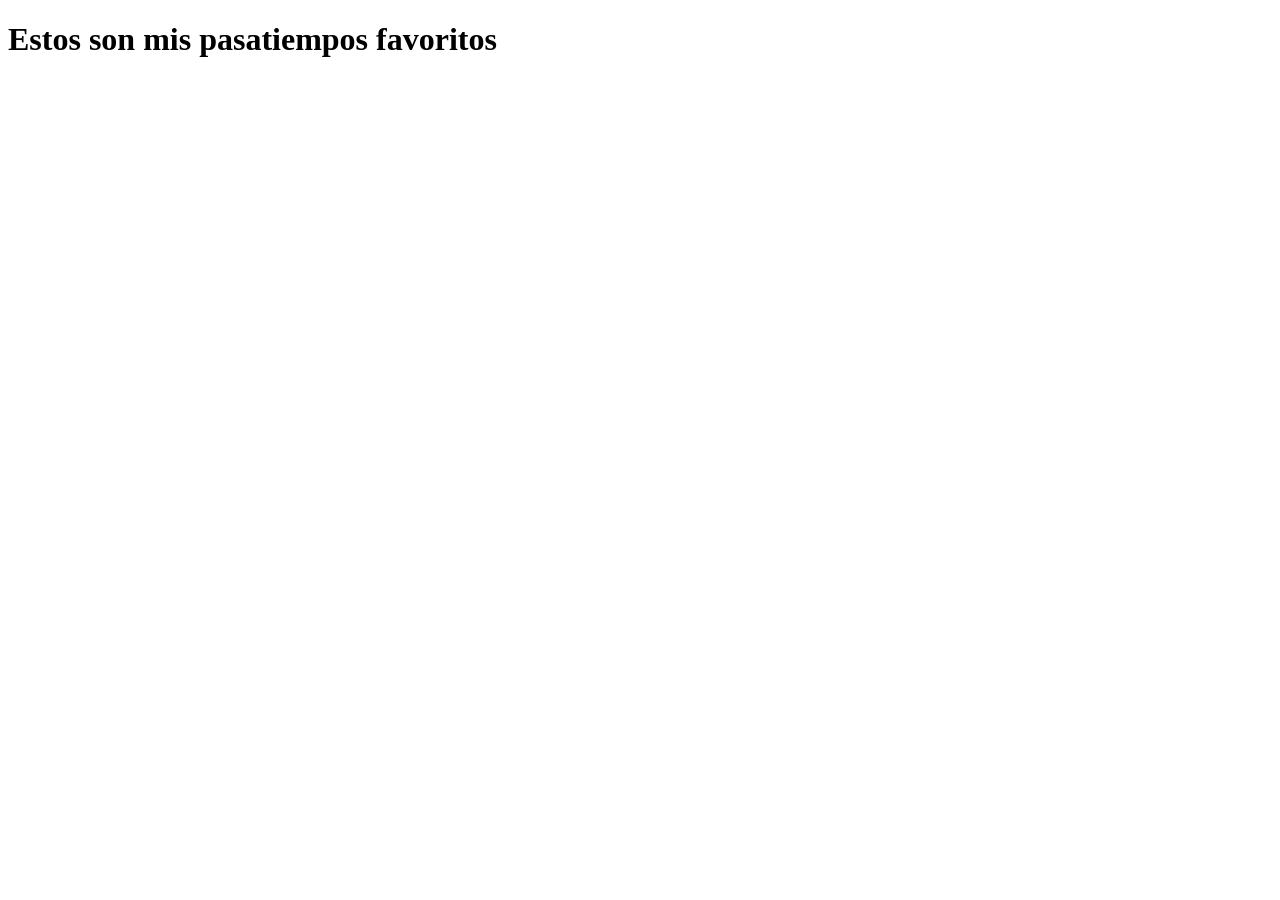
==== Pasatiempos.html @ ae1face2 "Descripción del avance" ====
<!DOCTYPE html>
<html lang="en">
<head>
    <meta charset="UTF-8">
    <meta name="viewport" content="width=device-width, initial-scale=1.0">
    <title>Document</title>
</head>
<body>
    <h1>Estos son mis pasatiempos favoritos</h1>
</body>
</html>
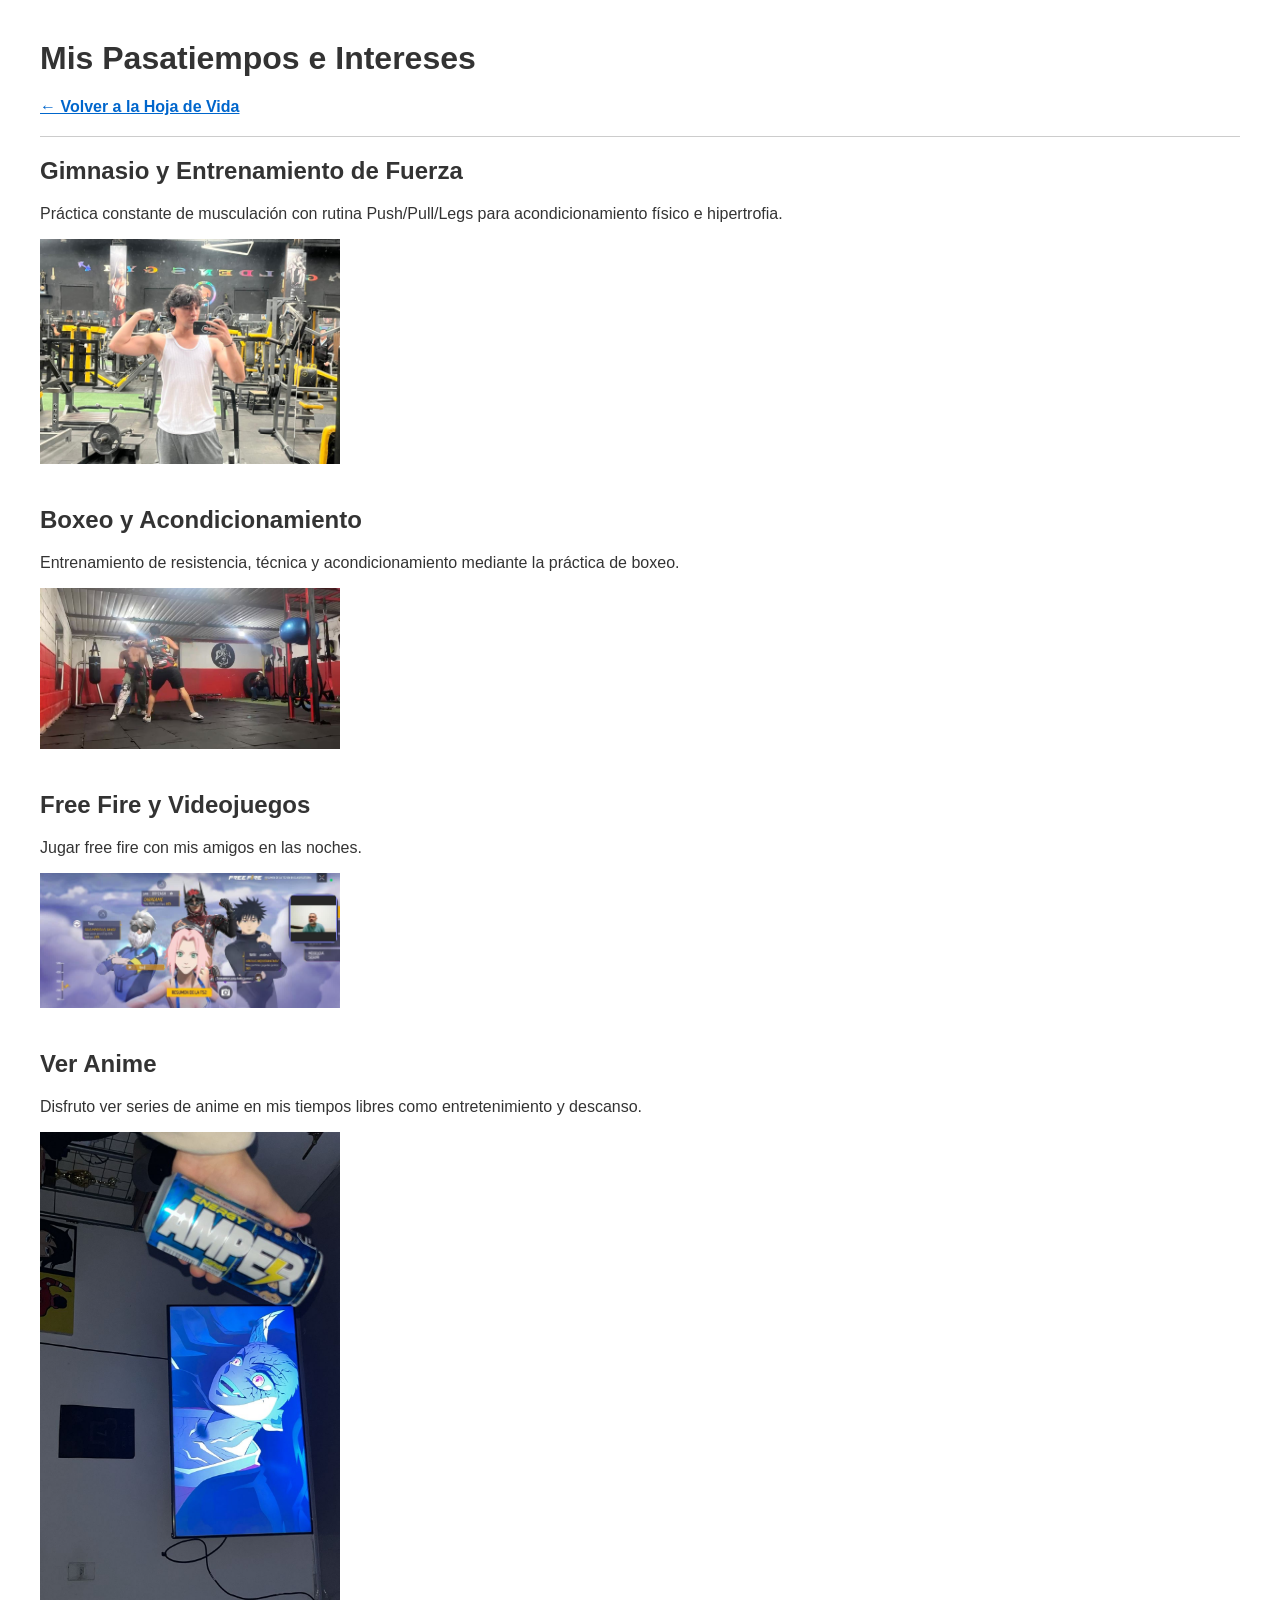
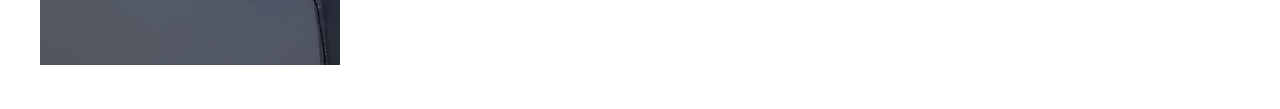
==== commit 137f0a8e: "Six sevennn" ====
--- a/Pasatiempos.html
+++ b/Pasatiempos.html
@@ -1,11 +1,50 @@
 <!DOCTYPE html>
-<html lang="en">
+<html lang="es">
 <head>
     <meta charset="UTF-8">
     <meta name="viewport" content="width=device-width, initial-scale=1.0">
-    <title>Document</title>
+    <title>Mis Pasatiempos - Andrés López</title>
 </head>
-<body>
-    <h1>Estos son mis pasatiempos favoritos</h1>
+<body style="font-family: Arial, sans-serif; margin: 40px; color: #333;">
+
+    <header>
+        <h1>Mis Pasatiempos e Intereses</h1>
+        <p><a href="index.html" style="color: #0066cc; font-weight: bold;">← Volver a la Hoja de Vida</a></p>
+    </header>
+
+    <hr style="border: none; border-top: 1px solid #ccc; margin: 20px 0;">
+
+    <main>
+        <section>
+            <h2>Gimnasio y Entrenamiento de Fuerza</h2>
+            <p>Práctica constante de musculación con rutina Push/Pull/Legs para acondicionamiento físico e hipertrofia.</p>
+            <img src="img/gym.jpeg" alt="Entrenamiento en el Gimnasio" width="300">
+        </section>
+
+        <br>
+
+        <section>
+            <h2>Boxeo y Acondicionamiento</h2>
+            <p>Entrenamiento de resistencia, técnica y acondicionamiento mediante la práctica de boxeo.</p>
+            <img src="img/box.jpeg" alt="Entrenamiento de boxeo" width="300">
+        </section>
+
+        <br>
+
+        <section>
+            <h2>Free Fire y Videojuegos</h2>
+            <p>Jugar free fire con mis amigos en las noches.</p>
+            <img src="img/freefire.jpeg" alt="Videojuego Free Fire" width="300">
+        </section>
+
+        <br>
+
+        <section>
+            <h2>Ver Anime</h2>
+            <p>Disfruto ver series de anime en mis tiempos libres como entretenimiento y descanso.</p>
+            <img src="img/anime.jpeg" alt="Anime y ya" width="300">
+        </section>
+    </main>
+
 </body>
 </html>
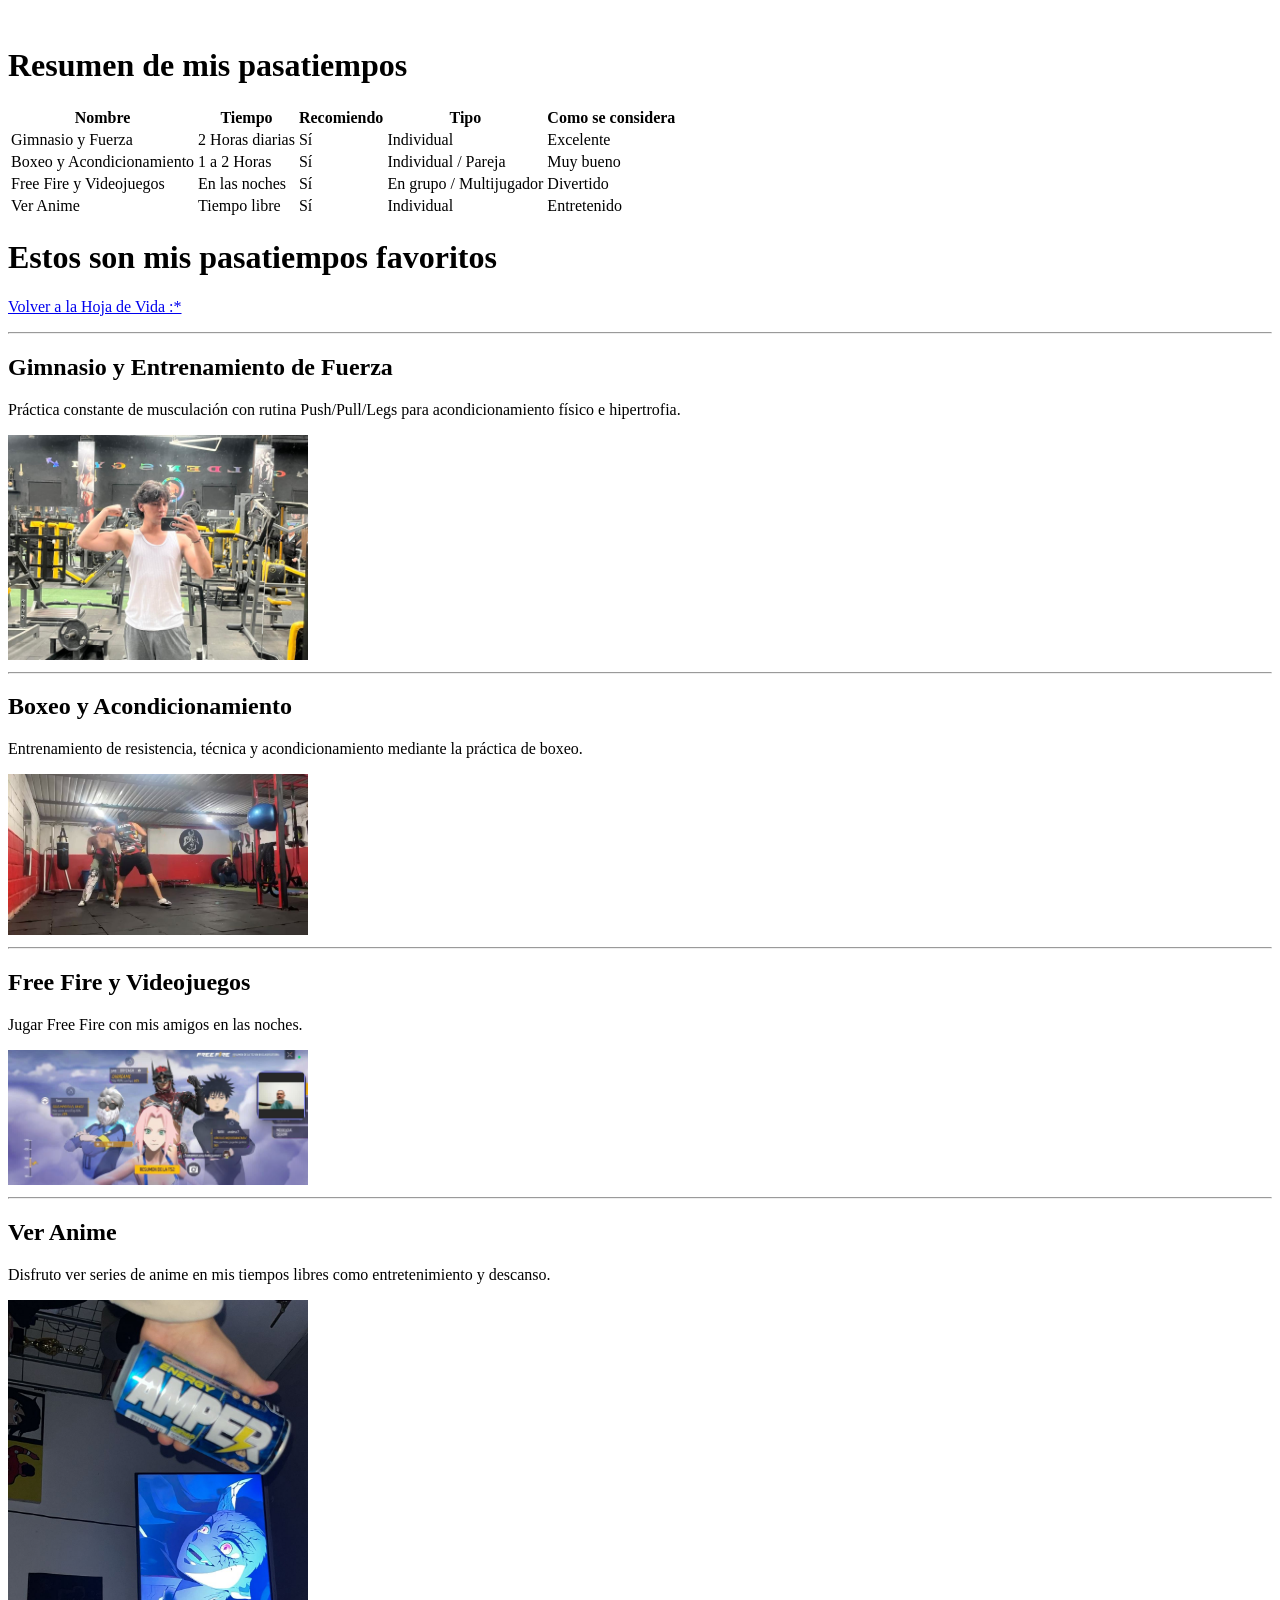
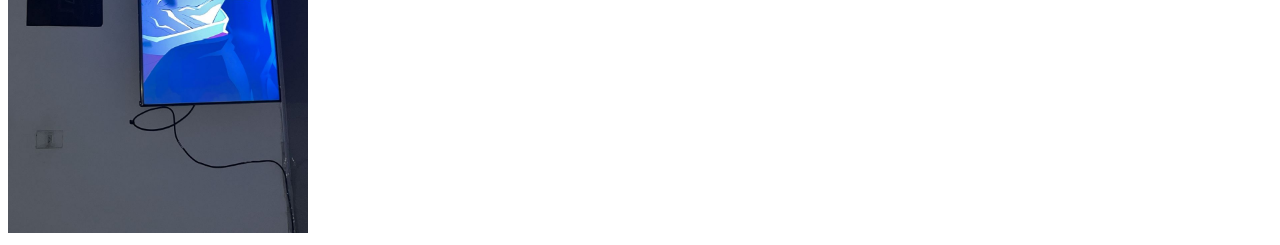
==== commit 3995b2f2: "sdfgsdg" ====
--- a/Pasatiempos.html
+++ b/Pasatiempos.html
@@ -4,47 +4,83 @@
     <meta charset="UTF-8">
     <meta name="viewport" content="width=device-width, initial-scale=1.0">
     <title>Mis Pasatiempos - Andrés López</title>
+    <link rel="stylesheet" href="css/styles.css">
 </head>
-<body style="font-family: Arial, sans-serif; margin: 40px; color: #333;">
+<body>
+    <br>
+    <h1>Resumen de mis pasatiempos</h1>
+    <table>
+        <thead>
+        <tr>
+            <th>Nombre</th>
+            <th>Tiempo</th>
+            <th>Recomiendo</th>
+            <th>Tipo</th>
+            <th>Como se considera</th>
+        </tr>
+        </thead>
+        
+        <tbody>
+        <tr>
+        <td>Gimnasio y Fuerza</td>
+        <td>2 Horas diarias</td>
+        <td>Sí</td>
+        <td>Individual</td>
+        <td>Excelente</td>
+        </tr>
 
-    <header>
-        <h1>Mis Pasatiempos e Intereses</h1>
-        <p><a href="index.html" style="color: #0066cc; font-weight: bold;">← Volver a la Hoja de Vida</a></p>
-    </header>
+        <tr>
+        <td>Boxeo y Acondicionamiento</td>
+        <td>1 a 2 Horas</td>
+        <td>Sí</td>
+        <td>Individual / Pareja</td>
+        <td>Muy bueno</td>
+        </tr>
 
-    <hr style="border: none; border-top: 1px solid #ccc; margin: 20px 0;">
+        <tr>
+        <td>Free Fire y Videojuegos</td>
+        <td>En las noches</td>
+        <td>Sí</td>
+        <td>En grupo / Multijugador</td>
+        <td>Divertido</td>
+        </tr>
 
-    <main>
-        <section>
-            <h2>Gimnasio y Entrenamiento de Fuerza</h2>
-            <p>Práctica constante de musculación con rutina Push/Pull/Legs para acondicionamiento físico e hipertrofia.</p>
-            <img src="img/gym.jpeg" alt="Entrenamiento en el Gimnasio" width="300">
-        </section>
+        <tr>
+    <td>Ver Anime</td>
+    <td>Tiempo libre</td>
+    <td>Sí</td>
+    <td>Individual</td>
+    <td>Entretenido</td>
+        </tr>
+        </tbody>
+    </table>
 
-        <br>
+    <h1>Estos son mis pasatiempos favoritos</h1>
+    <p><a href="index.html">Volver a la Hoja de Vida :*</a></p>
 
-        <section>
-            <h2>Boxeo y Acondicionamiento</h2>
-            <p>Entrenamiento de resistencia, técnica y acondicionamiento mediante la práctica de boxeo.</p>
-            <img src="img/box.jpeg" alt="Entrenamiento de boxeo" width="300">
-        </section>
+    <hr>
 
-        <br>
+    <h2>Gimnasio y Entrenamiento de Fuerza</h2>
+    <p>Práctica constante de musculación con rutina Push/Pull/Legs para acondicionamiento físico e hipertrofia.</p>
+    <img src="img/gym.jpeg" alt="Entrenamiento en el Gimnasio" width="300">
 
-        <section>
-            <h2>Free Fire y Videojuegos</h2>
-            <p>Jugar free fire con mis amigos en las noches.</p>
-            <img src="img/freefire.jpeg" alt="Videojuego Free Fire" width="300">
-        </section>
+    <hr>
 
-        <br>
+    <h2>Boxeo y Acondicionamiento</h2>
+    <p>Entrenamiento de resistencia, técnica y acondicionamiento mediante la práctica de boxeo.</p>
+    <img src="img/box.jpeg" alt="Entrenamiento de boxeo" width="300">
 
-        <section>
-            <h2>Ver Anime</h2>
-            <p>Disfruto ver series de anime en mis tiempos libres como entretenimiento y descanso.</p>
-            <img src="img/anime.jpeg" alt="Anime y ya" width="300">
-        </section>
-    </main>
+    <hr>
+
+    <h2>Free Fire y Videojuegos</h2>
+    <p>Jugar Free Fire con mis amigos en las noches.</p>
+    <img src="img/freefire.jpeg" alt="Videojuego Free Fire" width="300">
+
+    <hr>
+
+    <h2>Ver Anime</h2>
+    <p>Disfruto ver series de anime en mis tiempos libres como entretenimiento y descanso.</p>
+    <img src="img/anime.jpeg" alt="Anime" width="300">
 
 </body>
 </html>
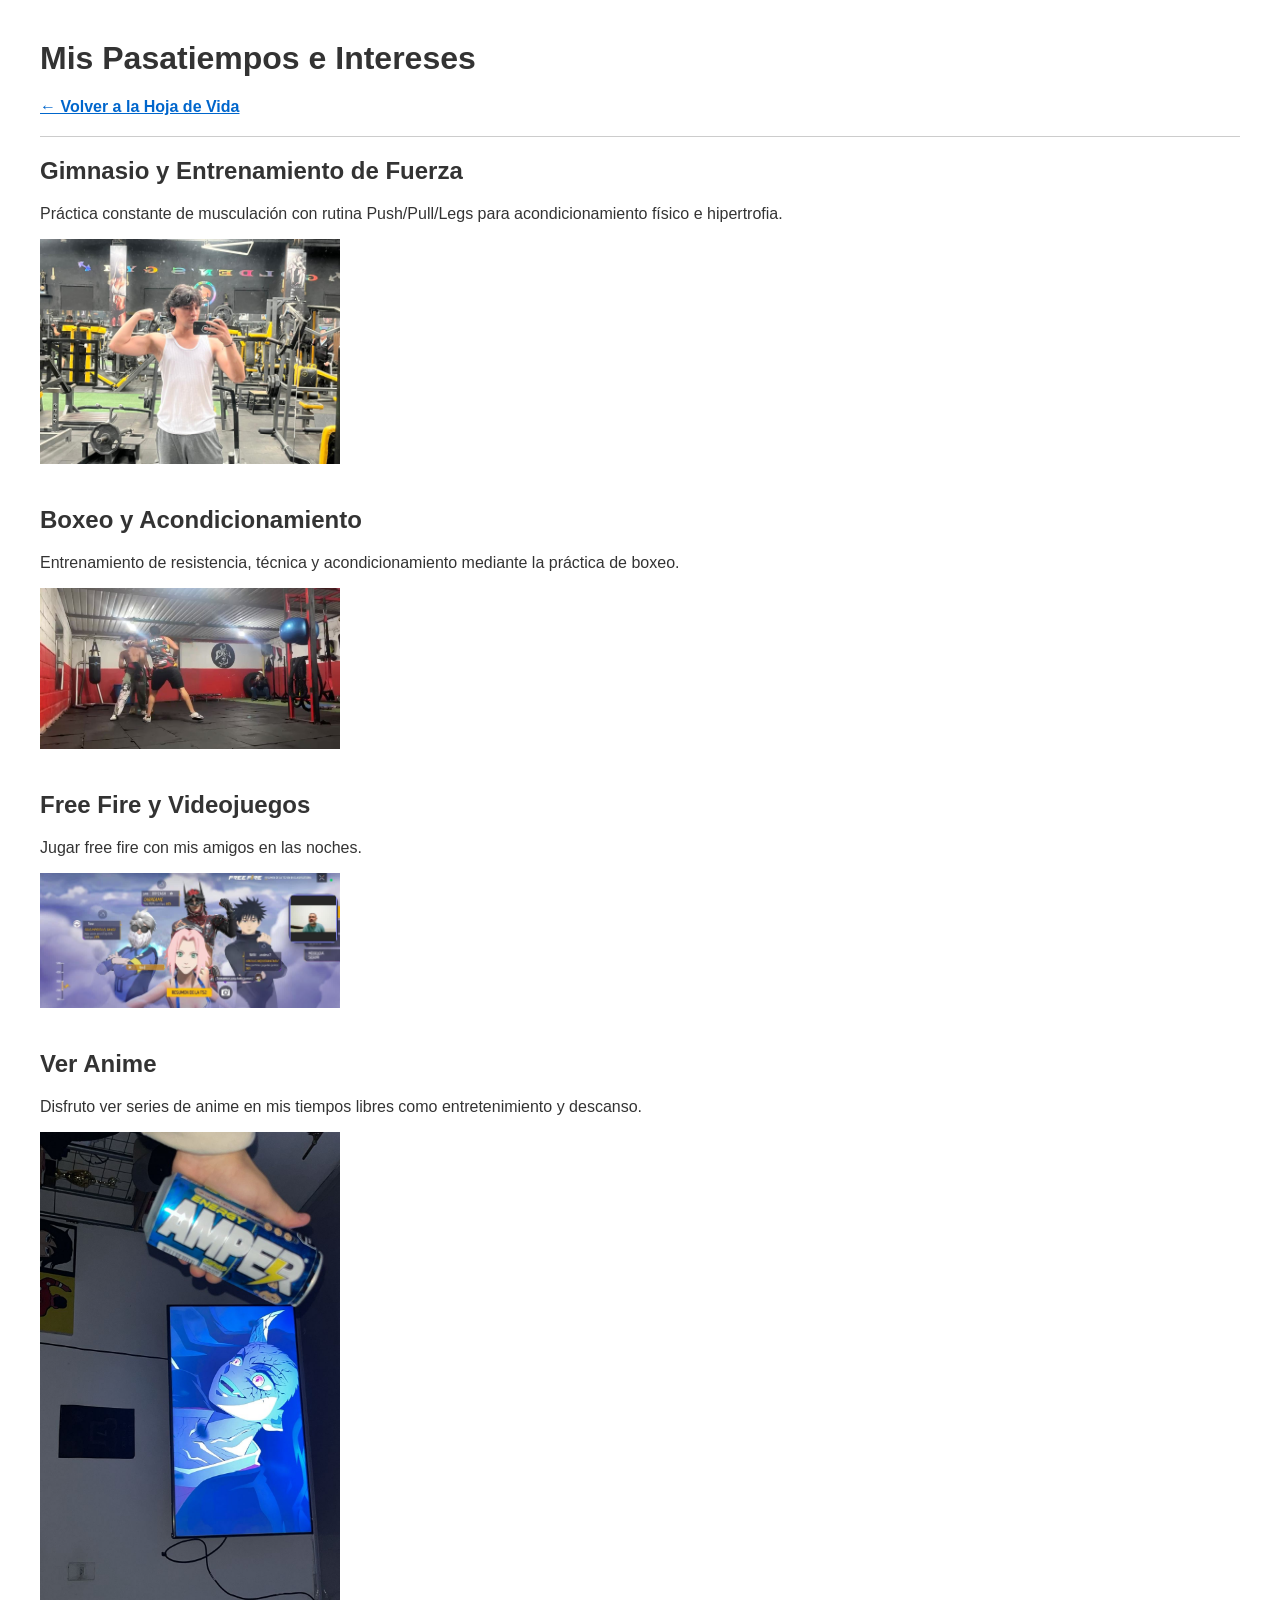
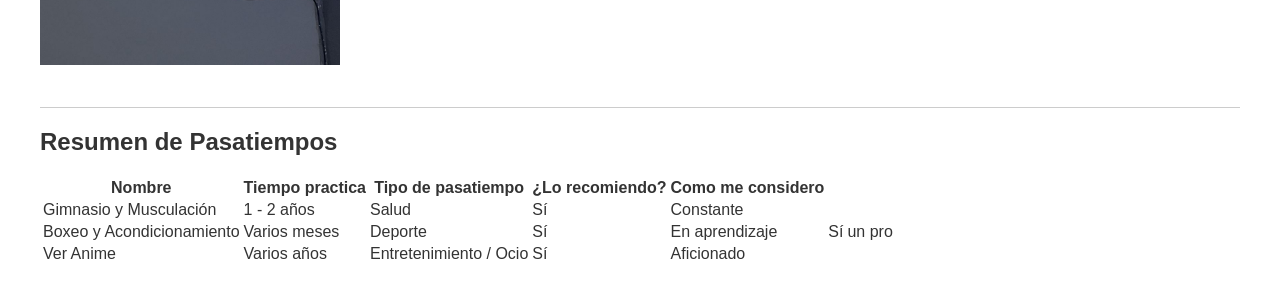
==== commit f2bd778e: "Hoy viernes" ====
--- a/Pasatiempos.html
+++ b/Pasatiempos.html
@@ -4,83 +4,92 @@
     <meta charset="UTF-8">
     <meta name="viewport" content="width=device-width, initial-scale=1.0">
     <title>Mis Pasatiempos - Andrés López</title>
-    <link rel="stylesheet" href="css/styles.css">
 </head>
-<body>
-    <br>
-    <h1>Resumen de mis pasatiempos</h1>
-    <table>
-        <thead>
-        <tr>
-            <th>Nombre</th>
-            <th>Tiempo</th>
-            <th>Recomiendo</th>
-            <th>Tipo</th>
-            <th>Como se considera</th>
-        </tr>
-        </thead>
-        
-        <tbody>
-        <tr>
-        <td>Gimnasio y Fuerza</td>
-        <td>2 Horas diarias</td>
-        <td>Sí</td>
-        <td>Individual</td>
-        <td>Excelente</td>
-        </tr>
+<body style="font-family: Arial, sans-serif; margin: 40px; color: #333;">
 
-        <tr>
-        <td>Boxeo y Acondicionamiento</td>
-        <td>1 a 2 Horas</td>
-        <td>Sí</td>
-        <td>Individual / Pareja</td>
-        <td>Muy bueno</td>
-        </tr>
+    <header>
+        <h1>Mis Pasatiempos e Intereses</h1>
+        <p><a href="index.html" style="color: #0066cc; font-weight: bold;">← Volver a la Hoja de Vida</a></p>
+    </header>
 
-        <tr>
-        <td>Free Fire y Videojuegos</td>
-        <td>En las noches</td>
-        <td>Sí</td>
-        <td>En grupo / Multijugador</td>
-        <td>Divertido</td>
-        </tr>
+    <hr style="border: none; border-top: 1px solid #ccc; margin: 20px 0;">
 
-        <tr>
-    <td>Ver Anime</td>
-    <td>Tiempo libre</td>
-    <td>Sí</td>
-    <td>Individual</td>
-    <td>Entretenido</td>
-        </tr>
-        </tbody>
-    </table>
+    <main>
+        <section>
+            <h2>Gimnasio y Entrenamiento de Fuerza</h2>
+            <p>Práctica constante de musculación con rutina Push/Pull/Legs para acondicionamiento físico e hipertrofia.</p>
+            <img src="img/gym.jpeg" alt="Entrenamiento en el Gimnasio" width="300">
+        </section>
 
-    <h1>Estos son mis pasatiempos favoritos</h1>
-    <p><a href="index.html">Volver a la Hoja de Vida :*</a></p>
+        <br>
 
-    <hr>
+        <section>
+            <h2>Boxeo y Acondicionamiento</h2>
+            <p>Entrenamiento de resistencia, técnica y acondicionamiento mediante la práctica de boxeo.</p>
+            <img src="img/box.jpeg" alt="Entrenamiento de boxeo" width="300">
+        </section>
 
-    <h2>Gimnasio y Entrenamiento de Fuerza</h2>
-    <p>Práctica constante de musculación con rutina Push/Pull/Legs para acondicionamiento físico e hipertrofia.</p>
-    <img src="img/gym.jpeg" alt="Entrenamiento en el Gimnasio" width="300">
+        <br>
 
-    <hr>
+        <section>
+            <h2>Free Fire y Videojuegos</h2>
+            <p>Jugar free fire con mis amigos en las noches.</p>
+            <img src="img/freefire.jpeg" alt="Videojuego Free Fire" width="300">
+        </section>
 
-    <h2>Boxeo y Acondicionamiento</h2>
-    <p>Entrenamiento de resistencia, técnica y acondicionamiento mediante la práctica de boxeo.</p>
-    <img src="img/box.jpeg" alt="Entrenamiento de boxeo" width="300">
+        <br>
 
-    <hr>
+        <section>
+            <h2>Ver Anime</h2>
+            <p>Disfruto ver series de anime en mis tiempos libres como entretenimiento y descanso.</p>
+            <img src="img/anime.jpeg" alt="Anime y ya" width="300">
+        </section>
 
-    <h2>Free Fire y Videojuegos</h2>
-    <p>Jugar Free Fire con mis amigos en las noches.</p>
-    <img src="img/freefire.jpeg" alt="Videojuego Free Fire" width="300">
+        <br>
+        <hr style="border: none; border-top: 1px solid #ccc; margin: 20px 0;">
 
-    <hr>
-
-    <h2>Ver Anime</h2>
-    <p>Disfruto ver series de anime en mis tiempos libres como entretenimiento y descanso.</p>
-    <img src="img/anime.jpeg" alt="Anime" width="300">
+        <section class="Seccion" id="TablaPasatiempos">
+            <div>
+                <h2>Resumen de Pasatiempos</h2>
+                <table>
+                    <thead>
+                        <tr>
+                            <th>Nombre</th>
+                            <th>Tiempo practica</th>
+                            <th>Tipo de pasatiempo</th>
+                            <th>¿Lo recomiendo?</th>
+                            <th>Como me considero</th>
+                        </tr>
+                    </thead>
+                    <tbody>
+                        <tr>
+                            <td>Gimnasio y Musculación</td>
+                            <td>1 - 2 años</td>
+                            <td> Salud</td>
+                            <td>Sí</td>
+                            <td> Constante</td>
+                        </tr>
+                        <tr>
+                            <td>Boxeo y Acondicionamiento</td>
+                            <td>Varios meses</td>
+                            <td>Deporte </td>
+                            <td>Sí</td>
+                            <td>En aprendizaje</td>
+                            <td>Sí</td>
+                            <td> un pro</td>
+                        </tr>
+                        <tr>
+                            <td>Ver Anime</td>
+                            <td>Varios años</td>
+                            <td>Entretenimiento / Ocio</td>
+                            <td>Sí</td>
+                            <td>Aficionado </td>
+                        </tr>
+                    </tbody>
+                </table>
+            </div>
+        </section>
+    </main>
 
 </body>
 </html>
